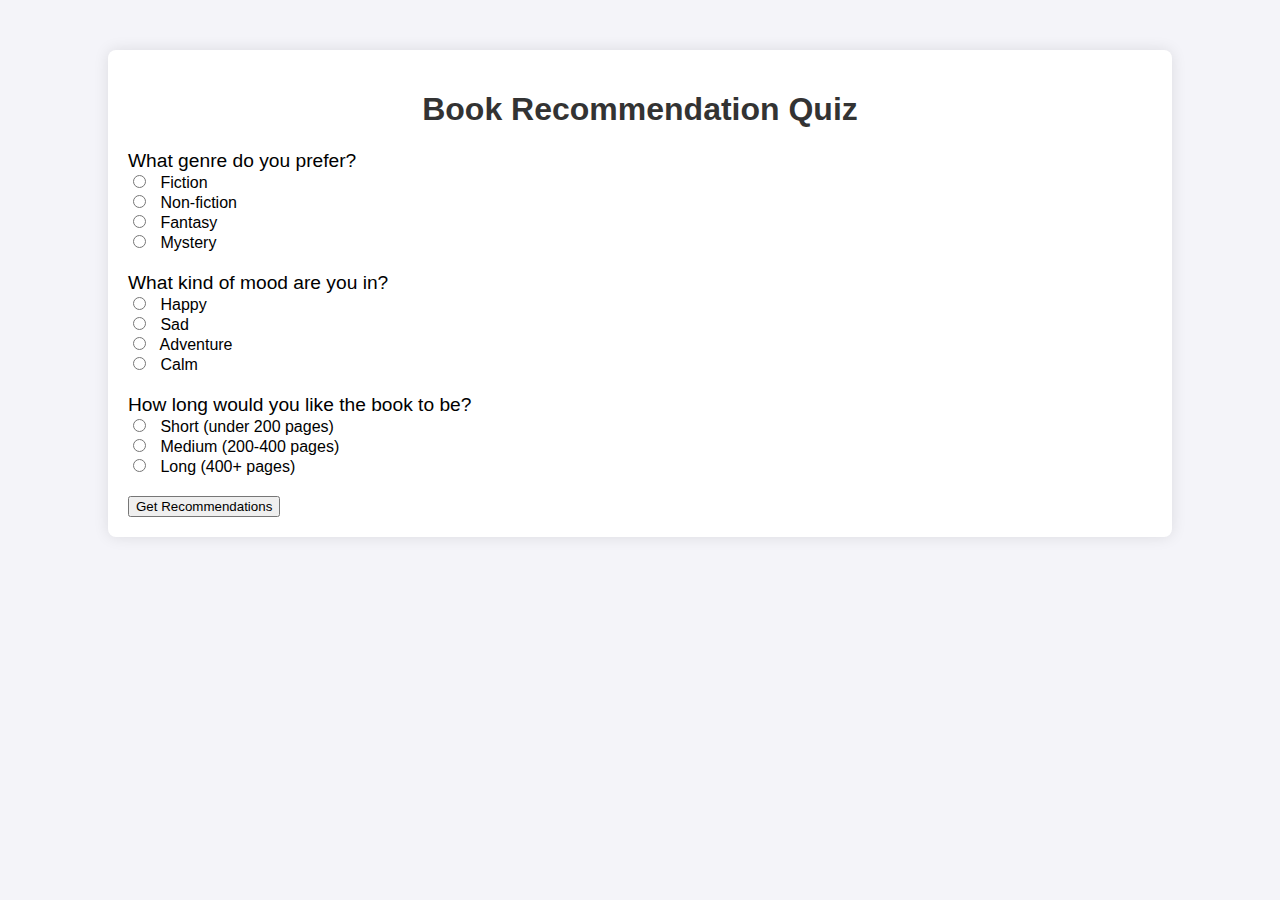
==== index2.html @ 2dc6ed6e "Rename index2 to index2.html" ====
<!DOCTYPE html>
<html lang="en">
<head>
    <meta charset="UTF-8">
    <meta name="viewport" content="width=device-width, initial-scale=1.0">
    <title>Book Recommendation Test</title>
    <style>
        body {
            font-family: Arial, sans-serif;
            margin: 0;
            padding: 0;
            background-color: #f4f4f9;
        }
        .container {
            width: 80%;
            margin: 50px auto;
            padding: 20px;
            background-color: white;
            border-radius: 8px;
            box-shadow: 0 0 15px rgba(0,0,0,0.1);
        }
        h1 {
            text-align: center;
            color: #333;
        }
        .question {
            margin-bottom: 20px;
        }
        .question label {
            font-size: 1.2em;
        }
        .question input {
            margin-right: 10px;
        }
        .result {
            margin-top: 30px;
            padding: 15px;
            background-color: #dff0d8;
            color: #3c763d;
            border: 1px solid #d6e9c6;
            border-radius: 5px;
            display: none;
        }
        .book-recommendations {
            margin-top: 20px;
            padding: 15px;
            background-color: #f7f7f7;
            border: 1px solid #ddd;
            border-radius: 5px;
        }
        .book-recommendations ul {
            list-style: none;
            padding: 0;
        }
        .book-recommendations li {
            margin: 10px 0;
        }
        .book-recommendations a {
            text-decoration: none;
            color: #007bff;
        }
    </style>
</head>
<body>
    <div class="container">
        <h1>Book Recommendation Quiz</h1>
        <form id="quiz-form">
            <div class="question">
                <label for="genre">What genre do you prefer?</label><br>
                <input type="radio" name="genre" value="fiction"> Fiction<br>
                <input type="radio" name="genre" value="non-fiction"> Non-fiction<br>
                <input type="radio" name="genre" value="fantasy"> Fantasy<br>
                <input type="radio" name="genre" value="mystery"> Mystery<br>
            </div>

            <div class="question">
                <label for="mood">What kind of mood are you in?</label><br>
                <input type="radio" name="mood" value="happy"> Happy<br>
                <input type="radio" name="mood" value="sad"> Sad<br>
                <input type="radio" name="mood" value="adventure"> Adventure<br>
                <input type="radio" name="mood" value="calm"> Calm<br>
            </div>

            <div class="question">
                <label for="length">How long would you like the book to be?</label><br>
                <input type="radio" name="length" value="short"> Short (under 200 pages)<br>
                <input type="radio" name="length" value="medium"> Medium (200-400 pages)<br>
                <input type="radio" name="length" value="long"> Long (400+ pages)<br>
            </div>

            <button type="submit">Get Recommendations</button>
        </form>

        <div class="result" id="result">
            <h3>Your Book Recommendations:</h3>
            <div class="book-recommendations" id="book-recommendations"></div>
        </div>
    </div>

    <script>
        const form = document.getElementById('quiz-form');
        const resultDiv = document.getElementById('result');
        const bookRecommendationsDiv = document.getElementById('book-recommendations');

        const recommendations = {
            'fiction-happy-short': ['"The Alchemist" by Paulo Coelho', '"The Great Gatsby" by F. Scott Fitzgerald'],
            'fiction-happy-medium': ['"Pride and Prejudice" by Jane Austen', '"The Catcher in the Rye" by J.D. Salinger'],
            'fiction-happy-long': ['"To Kill a Mockingbird" by Harper Lee', '"The Lord of the Rings" by J.R.R. Tolkien'],
            'fiction-sad-short': ['"Of Mice and Men" by John Steinbeck', '"The Little Prince" by Antoine de Saint-Exupéry'],
            'fiction-sad-medium': ['"1984" by George Orwell', '"Brave New World" by Aldous Huxley'],
            'fiction-sad-long': ['"Les Misérables" by Victor Hugo', '"Moby Dick" by Herman Melville'],
            'non-fiction-adventure-medium': ['"Sapiens" by Yuval Noah Harari', '"Into the Wild" by Jon Krakauer'],
            'fantasy-calm-short': ['"The Hobbit" by J.R.R. Tolkien', '"Coraline" by Neil Gaiman'],
            'mystery-adventure-long': ['"The Girl with the Dragon Tattoo" by Stieg Larsson', '"The Da Vinci Code" by Dan Brown'],
            // You can expand these options with more combinations
        };

        form.addEventListener('submit', function(event) {
            event.preventDefault();

            const genre = form.querySelector('input[name="genre"]:checked')?.value;
            const mood = form.querySelector('input[name="mood"]:checked')?.value;
            const length = form.querySelector('input[name="length"]:checked')?.value;

            if (genre && mood && length) {
                const key = `${genre}-${mood}-${length}`;
                const books = recommendations[key] || ['Sorry, no recommendations available for this combination.'];

                bookRecommendationsDiv.innerHTML = `<ul>${books.map(book => `<li><a href="#">${book}</a></li>`).join('')}</ul>`;
                resultDiv.style.display = 'block';
            } else {
                alert('Please answer all questions to get recommendations.');
            }
        });
    </script>
</body>
</html>
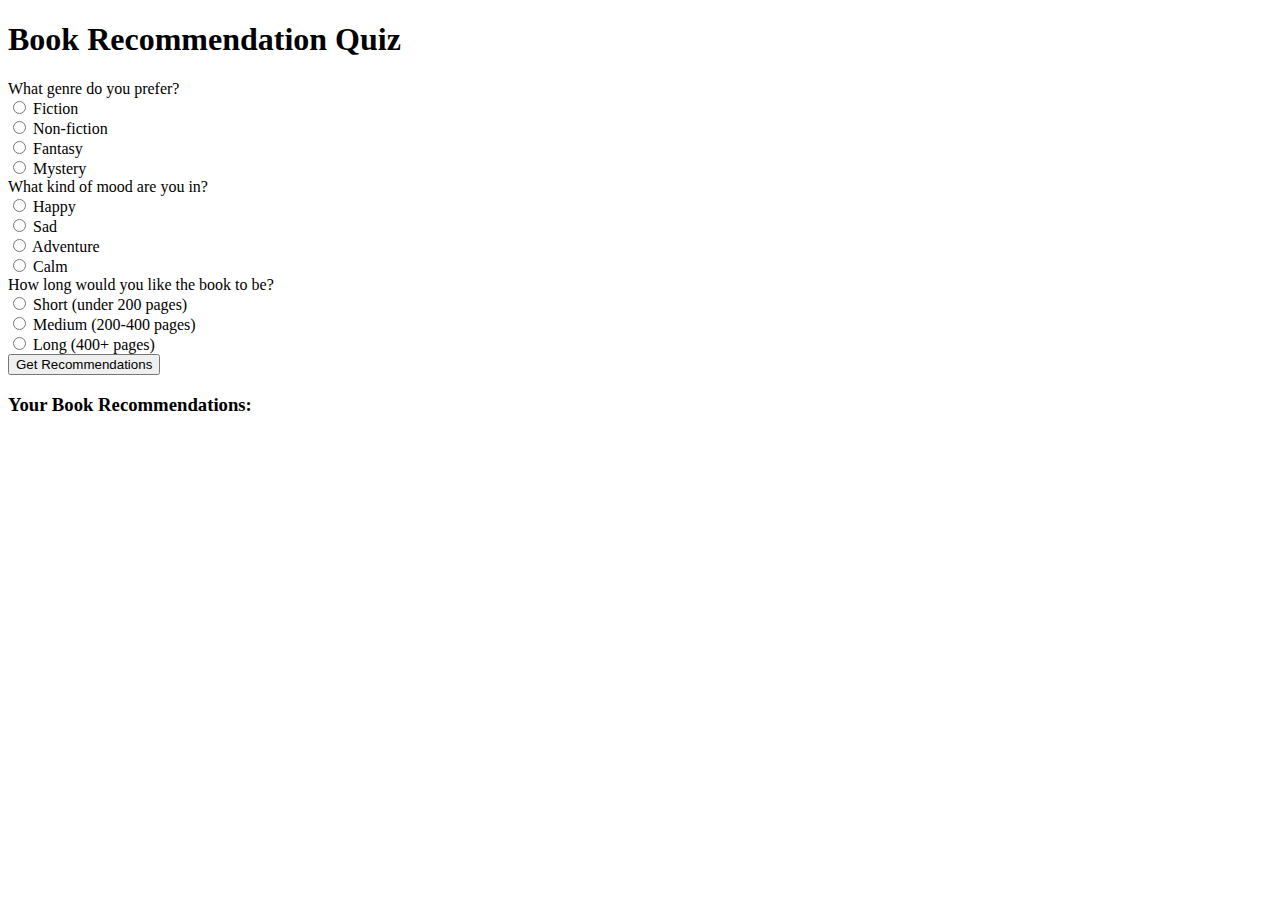
==== commit d1985bde: "Update index2.html" ====
--- a/index2.html
+++ b/index2.html
@@ -4,62 +4,6 @@
     <meta charset="UTF-8">
     <meta name="viewport" content="width=device-width, initial-scale=1.0">
     <title>Book Recommendation Test</title>
-    <style>
-        body {
-            font-family: Arial, sans-serif;
-            margin: 0;
-            padding: 0;
-            background-color: #f4f4f9;
-        }
-        .container {
-            width: 80%;
-            margin: 50px auto;
-            padding: 20px;
-            background-color: white;
-            border-radius: 8px;
-            box-shadow: 0 0 15px rgba(0,0,0,0.1);
-        }
-        h1 {
-            text-align: center;
-            color: #333;
-        }
-        .question {
-            margin-bottom: 20px;
-        }
-        .question label {
-            font-size: 1.2em;
-        }
-        .question input {
-            margin-right: 10px;
-        }
-        .result {
-            margin-top: 30px;
-            padding: 15px;
-            background-color: #dff0d8;
-            color: #3c763d;
-            border: 1px solid #d6e9c6;
-            border-radius: 5px;
-            display: none;
-        }
-        .book-recommendations {
-            margin-top: 20px;
-            padding: 15px;
-            background-color: #f7f7f7;
-            border: 1px solid #ddd;
-            border-radius: 5px;
-        }
-        .book-recommendations ul {
-            list-style: none;
-            padding: 0;
-        }
-        .book-recommendations li {
-            margin: 10px 0;
-        }
-        .book-recommendations a {
-            text-decoration: none;
-            color: #007bff;
-        }
-    </style>
 </head>
 <body>
     <div class="container">
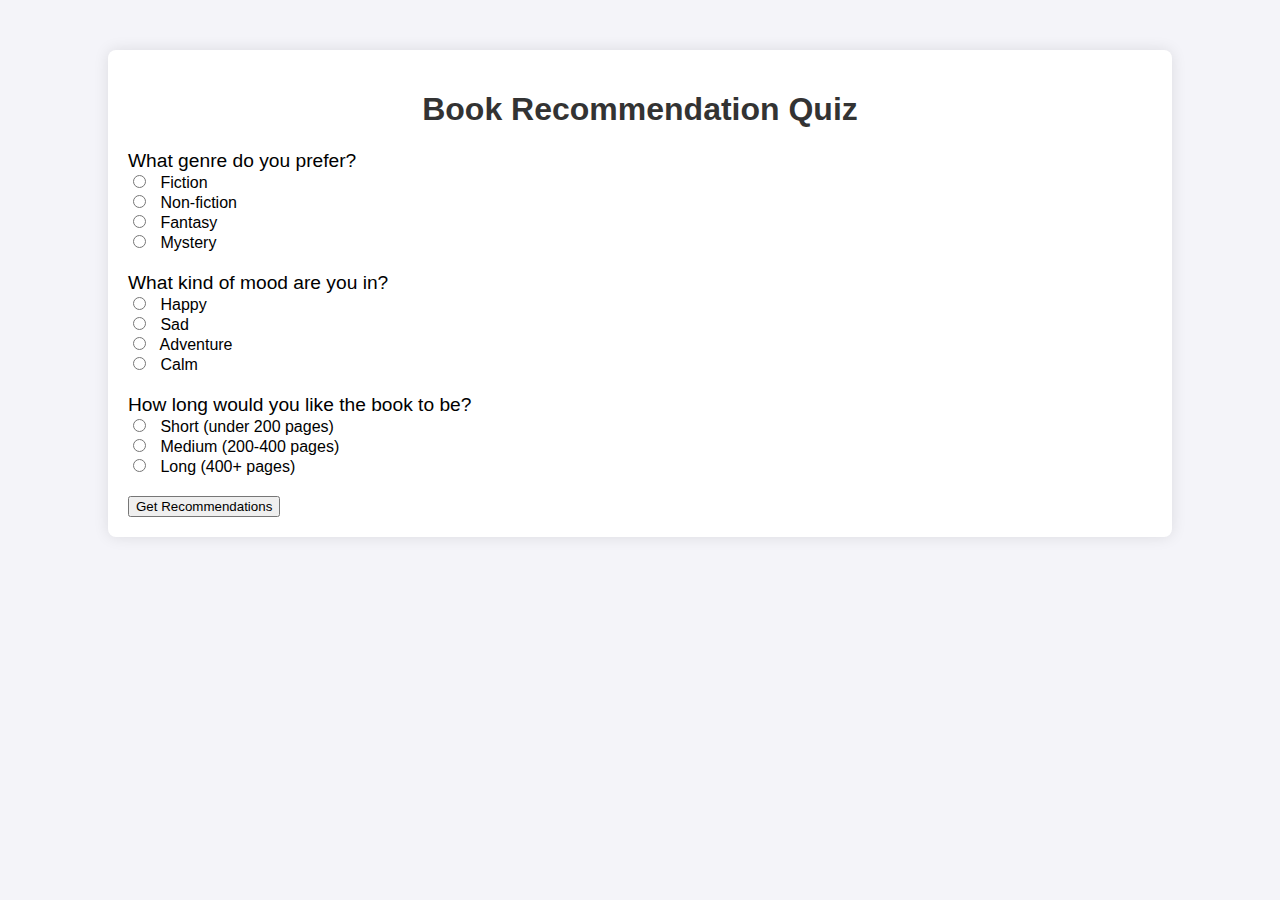
==== commit 907694e2: "Update index2.html" ====
--- a/index2.html
+++ b/index2.html
@@ -1,6 +1,7 @@
 <!DOCTYPE html>
 <html lang="en">
 <head>
+     <link rel="stylesheet" href="styles.css">
     <meta charset="UTF-8">
     <meta name="viewport" content="width=device-width, initial-scale=1.0">
     <title>Book Recommendation Test</title>
--- a/styles.css
+++ b/styles.css
@@ -0,0 +1,54 @@
+        body {
+            font-family: Arial, sans-serif;
+            margin: 0;
+            padding: 0;
+            background-color: #f4f4f9;
+        }
+        .container {
+            width: 80%;
+            margin: 50px auto;
+            padding: 20px;
+            background-color: white;
+            border-radius: 8px;
+            box-shadow: 0 0 15px rgba(0,0,0,0.1);
+        }
+        h1 {
+            text-align: center;
+            color: #333;
+        }
+        .question {
+            margin-bottom: 20px;
+        }
+        .question label {
+            font-size: 1.2em;
+        }
+        .question input {
+            margin-right: 10px;
+        }
+        .result {
+            margin-top: 30px;
+            padding: 15px;
+            background-color: #dff0d8;
+            color: #3c763d;
+            border: 1px solid #d6e9c6;
+            border-radius: 5px;
+            display: none;
+        }
+        .book-recommendations {
+            margin-top: 20px;
+            padding: 15px;
+            background-color: #f7f7f7;
+            border: 1px solid #ddd;
+            border-radius: 5px;
+        }
+        .book-recommendations ul {
+            list-style: none;
+            padding: 0;
+        }
+        .book-recommendations li {
+            margin: 10px 0;
+        }
+        .book-recommendations a {
+            text-decoration: none;
+            color: #007bff;
+        }
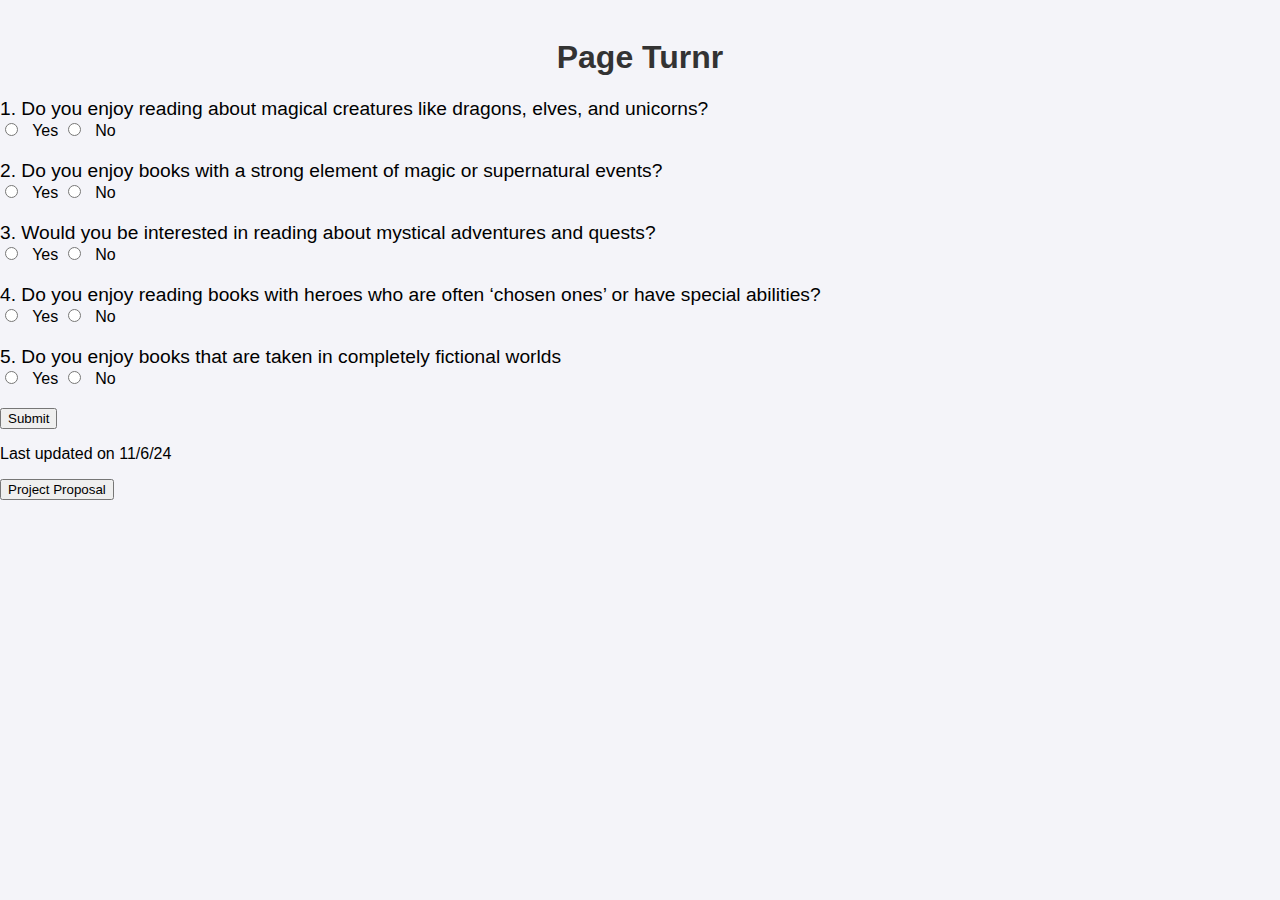
==== commit eb2f5e93: "Update index2.html" ====
--- a/index2.html
+++ b/index2.html
@@ -1,82 +1,96 @@
-<!DOCTYPE html>
+ ​​<!DOCTYPE html>
 <html lang="en">
 <head>
-     <link rel="stylesheet" href="styles.css">
-    <meta charset="UTF-8">
-    <meta name="viewport" content="width=device-width, initial-scale=1.0">
-    <title>Book Recommendation Test</title>
+    <link rel="stylesheet" href="styles.css">
 </head>
-<body>
-    <div class="container">
-        <h1>Book Recommendation Quiz</h1>
-        <form id="quiz-form">
-            <div class="question">
-                <label for="genre">What genre do you prefer?</label><br>
-                <input type="radio" name="genre" value="fiction"> Fiction<br>
-                <input type="radio" name="genre" value="non-fiction"> Non-fiction<br>
-                <input type="radio" name="genre" value="fantasy"> Fantasy<br>
-                <input type="radio" name="genre" value="mystery"> Mystery<br>
-            </div>
+  
+  <body>
+      <header>
+          <h1>Page Turnr</h1>
+      </header>
+      
+    <div class="Fantasy">
+            <form id="quizForm">
+        <div class="question">
+            <label>1. Do you enjoy reading about magical creatures like dragons, elves, and unicorns?</label><br>
+            <input type="radio" name="q1" value="yes"> Yes
+            <input type="radio" name="q1" value="no"> No
+        </div>
 
-            <div class="question">
-                <label for="mood">What kind of mood are you in?</label><br>
-                <input type="radio" name="mood" value="happy"> Happy<br>
-                <input type="radio" name="mood" value="sad"> Sad<br>
-                <input type="radio" name="mood" value="adventure"> Adventure<br>
-                <input type="radio" name="mood" value="calm"> Calm<br>
-            </div>
+        <div class="question">
+            <label>2. Do you enjoy books with a strong element of magic or supernatural events?</label><br>
+            <input type="radio" name="q2" value="yes"> Yes
+            <input type="radio" name="q2" value="no"> No
+        </div>
 
-            <div class="question">
-                <label for="length">How long would you like the book to be?</label><br>
-                <input type="radio" name="length" value="short"> Short (under 200 pages)<br>
-                <input type="radio" name="length" value="medium"> Medium (200-400 pages)<br>
-                <input type="radio" name="length" value="long"> Long (400+ pages)<br>
-            </div>
+        <div class="question">
+            <label>3. Would you be interested in reading about mystical adventures and quests?</label><br>
+            <input type="radio" name="q3" value="yes"> Yes
+            <input type="radio" name="q3" value="no"> No
+        </div>
 
-            <button type="submit">Get Recommendations</button>
+        <div class="question">
+            <label>4. Do you enjoy reading books with heroes who are often ‘chosen ones’ or have special abilities?</label><br>
+            <input type="radio" name="q4" value="yes"> Yes
+            <input type="radio" name="q4" value="no"> No
+        </div>
+                
+        <div class="question">
+            <label>5. Do you enjoy books that are taken in completely fictional worlds</label><br>
+            <input type="radio" name="q5" value="yes"> Yes
+            <input type="radio" name="q5" value="no"> No
+        </div>
+
+        <button type="button" onclick="calculateResult()">Submit</button>
         </form>
+    
+        <div id="result" class="result" style="display:none;">
+            <h3>Your Interest in Fantasy Books:</h3>
+            <p id="score"></p>
+            <p id="feedback"></p>
+        </div>
+</div>
 
-        <div class="result" id="result">
-            <h3>Your Book Recommendations:</h3>
-            <div class="book-recommendations" id="book-recommendations"></div>
-        </div>
-    </div>
+            <script>
+        function calculateResult() {
+            var totalQuestions = 8;
+            var positiveAnswers = 0;
 
-    <script>
-        const form = document.getElementById('quiz-form');
-        const resultDiv = document.getElementById('result');
-        const bookRecommendationsDiv = document.getElementById('book-recommendations');
+            // Get answers from the form
+            for (var i = 1; i <= totalQuestions; i++) {
+                var answer = document.querySelector(`input[name="q${i}"]:checked`);
+                if (answer && answer.value === "yes") {
+                    positiveAnswers++;
+                }
+            }
 
-        const recommendations = {
-            'fiction-happy-short': ['"The Alchemist" by Paulo Coelho', '"The Great Gatsby" by F. Scott Fitzgerald'],
-            'fiction-happy-medium': ['"Pride and Prejudice" by Jane Austen', '"The Catcher in the Rye" by J.D. Salinger'],
-            'fiction-happy-long': ['"To Kill a Mockingbird" by Harper Lee', '"The Lord of the Rings" by J.R.R. Tolkien'],
-            'fiction-sad-short': ['"Of Mice and Men" by John Steinbeck', '"The Little Prince" by Antoine de Saint-Exupéry'],
-            'fiction-sad-medium': ['"1984" by George Orwell', '"Brave New World" by Aldous Huxley'],
-            'fiction-sad-long': ['"Les Misérables" by Victor Hugo', '"Moby Dick" by Herman Melville'],
-            'non-fiction-adventure-medium': ['"Sapiens" by Yuval Noah Harari', '"Into the Wild" by Jon Krakauer'],
-            'fantasy-calm-short': ['"The Hobbit" by J.R.R. Tolkien', '"Coraline" by Neil Gaiman'],
-            'mystery-adventure-long': ['"The Girl with the Dragon Tattoo" by Stieg Larsson', '"The Da Vinci Code" by Dan Brown'],
-            // You can expand these options with more combinations
-        };
+            // Calculate percentage
+            var interestPercentage = (positiveAnswers / totalQuestions) * 100;
 
-        form.addEventListener('submit', function(event) {
-            event.preventDefault();
+            // Display result
+            document.getElementById("quizForm").style.display = "none";
+            document.getElementById("result").style.display = "block";
+            document.getElementById("score").textContent = `Your interest in fantasy books is: ${interestPercentage.toFixed(2)}%`;
 
-            const genre = form.querySelector('input[name="genre"]:checked')?.value;
-            const mood = form.querySelector('input[name="mood"]:checked')?.value;
-            const length = form.querySelector('input[name="length"]:checked')?.value;
+            var feedback = "";
+            if (interestPercentage >= 75) {
+                feedback = "You really enjoy fantasy books!";
+            } else if (interestPercentage >= 50) {
+                feedback = "You like fantasy books, but maybe not all of them.";
+            } else if (interestPercentage >= 25) {
+                feedback = "You have a moderate interest in fantasy books.";
+            } else {
+                feedback = "You might not be a big fan of fantasy books.";
+            }
 
-            if (genre && mood && length) {
-                const key = `${genre}-${mood}-${length}`;
-                const books = recommendations[key] || ['Sorry, no recommendations available for this combination.'];
-
-                bookRecommendationsDiv.innerHTML = `<ul>${books.map(book => `<li><a href="#">${book}</a></li>`).join('')}</ul>`;
-                resultDiv.style.display = 'block';
-            } else {
-                alert('Please answer all questions to get recommendations.');
-            }
-        });
-    </script>
-</body>
+            document.getElementById("feedback").textContent = feedback;
+        }
+            </script>
+      <footer>
+          <p>Last updated on 11/6/24</p>
+      </footer>
+              <a href="https://mackdeleonn.github.io/ProjectProposal.io/">
+        <button>Project Proposal</button>
+    </a>
+  </body>
 </html>
